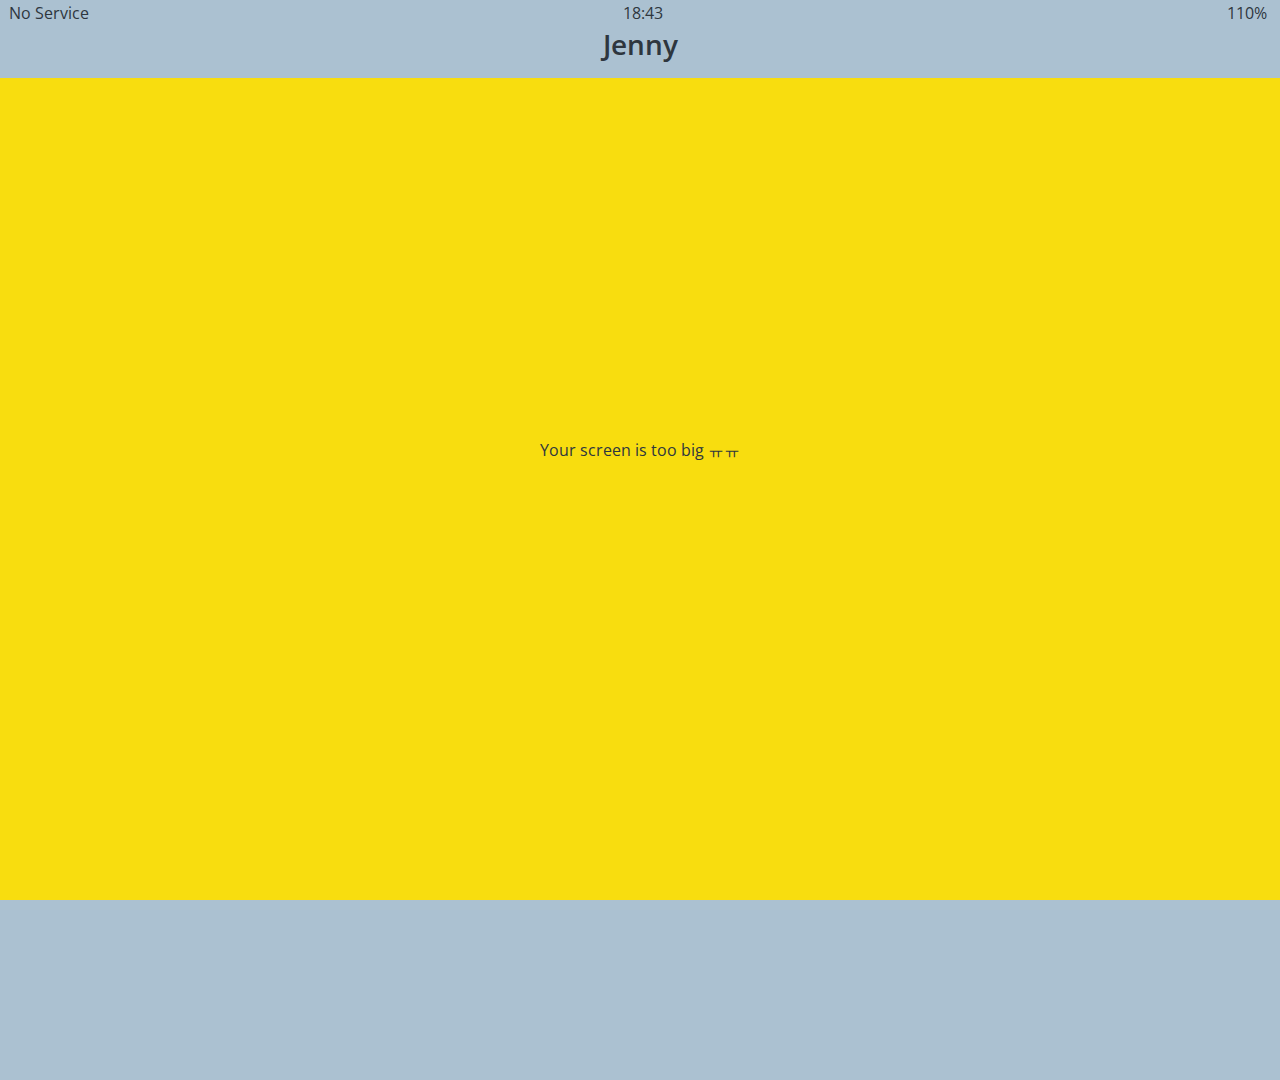
==== chat.html @ 27d2c98c "finish" ====
<!DOCTYPE html>
<html lang="en">
  <head>
    <link rel="stylesheet" href="css/styles.css" />
    <meta charset="UTF-8" />
    <meta http-equiv="X-UA-Compatible" content="IE=edge" />
    <meta name="viewport" content="width=device-width, initial-scale=1.0" />
    <title>chat with Jenny - Kakao-Clone</title>
  </head>
  <body id="chat-screen">
    <div class="status-bar">
      <div class="status-bar__column">
        <span>No Service</span>
        <i class="fas fa-wifi"></i>
      </div>
      <div class="status-bar__column">
        <span>18:43</span>
      </div>
      <div class="status-bar__column">
        <span>110%</span>
        <i class="fas fa-battery-full fa-lg"></i>
        <i class="fas fa-bolt"></i>
      </div>
    </div>

    <header class="alt-header">
      <div class="alt-header__column">
        <a href="chats.html">
          <i class="fas fa-angle-left fa-3x"></i>
        </a>
      </div>
      <div class="alt-header__column">
        <h1 class="alt-header__title">Jenny</h1>
      </div>
      <div class="alt-header__column">
        <span><i class="fas fa-search fa-lg"></i></span>
        <span><i class="fas fa-bars fa-lg"></i></span>
      </div>
    </header>

    <main class="main-screen main-chat">
      <div class="chat__timestamp">Tuesday, June 30, 2020</div>

      <div class="message-row">
        <img
          src="https://search.pstatic.net/common/?src=http%3A%2F%2Fimgnews.naver.net%2Fimage%2F008%2F2021%2F03%2F17%2F0004558807_002_20210323171913093.jpg&type=a340"
        />
        <div class="message-row__content">
          <span class="message_author">Jenny</span>
          <div class="message__info">
            <span class="message__bubble">I love you</span>
            <span class="message__time">21:27</span>
          </div>
        </div>
      </div>

      <div class="message-row message-row--own">
        <div class="message-row__content">
          <div class="message__info">
            <span class="message__bubble">I love you</span>
            <span class="message__time">21:27</span>
          </div>
        </div>
      </div>
    </main>

    <form class="reply">
      <div class="reply__column">
        <i class="far fa-plus-square fa-lg"></i>
      </div>
      <div class="reply__column">
        <input type="text" placeholder="Write a message..." />
        <i class="far fa-smile fa-lg"></i>
        <button>
          <i class="fas fa-long-arrow-alt-up"></i>
        </button>
      </div>
    </form>

    <div id="no-mobile">
      <span>Your screen is too big ㅠㅠ</span>
    </div>

    <script
      src="https://kit.fontawesome.com/6478f529f2.js"
      crossorigin="anonymous"
    ></script>
  </body>
</html>
---- css/styles.css ----
@import url("https://fonts.googleapis.com/css2?family=Open+Sans&display=swap");

@import "reset.css";
@import "variables.css";
/*Components*/
@import "components/status-bar.css";
@import "components/nav-bar.css";
@import "components/screen-header.css";
@import "components/user-component.css";
@import "components/badge.css";
@import "components/icon-raw.css";
@import "components/alt-screen-header.css";
@import "components/no-mobile.css";
/*Screens*/
@import "screens/login.css";
@import "screens/friends.css";
@import "screens/find.css";
@import "screens/more.css";
@import "screens/settings.css";
@import "screens/chat.css";
body {
  font-family: -apple-system, BlinkMacSystemFont, "Segoe UI", Roboto, Oxygen,
    Ubuntu, Cantarell, "Open Sans", "Helvetica Neue", sans-serif;
  height: 120vh;
  width: 100vw;
  color: #2e363e;
  margin-top: 40px;
}

.main-screen {
  padding: 0px var(--horizontal-space);
}
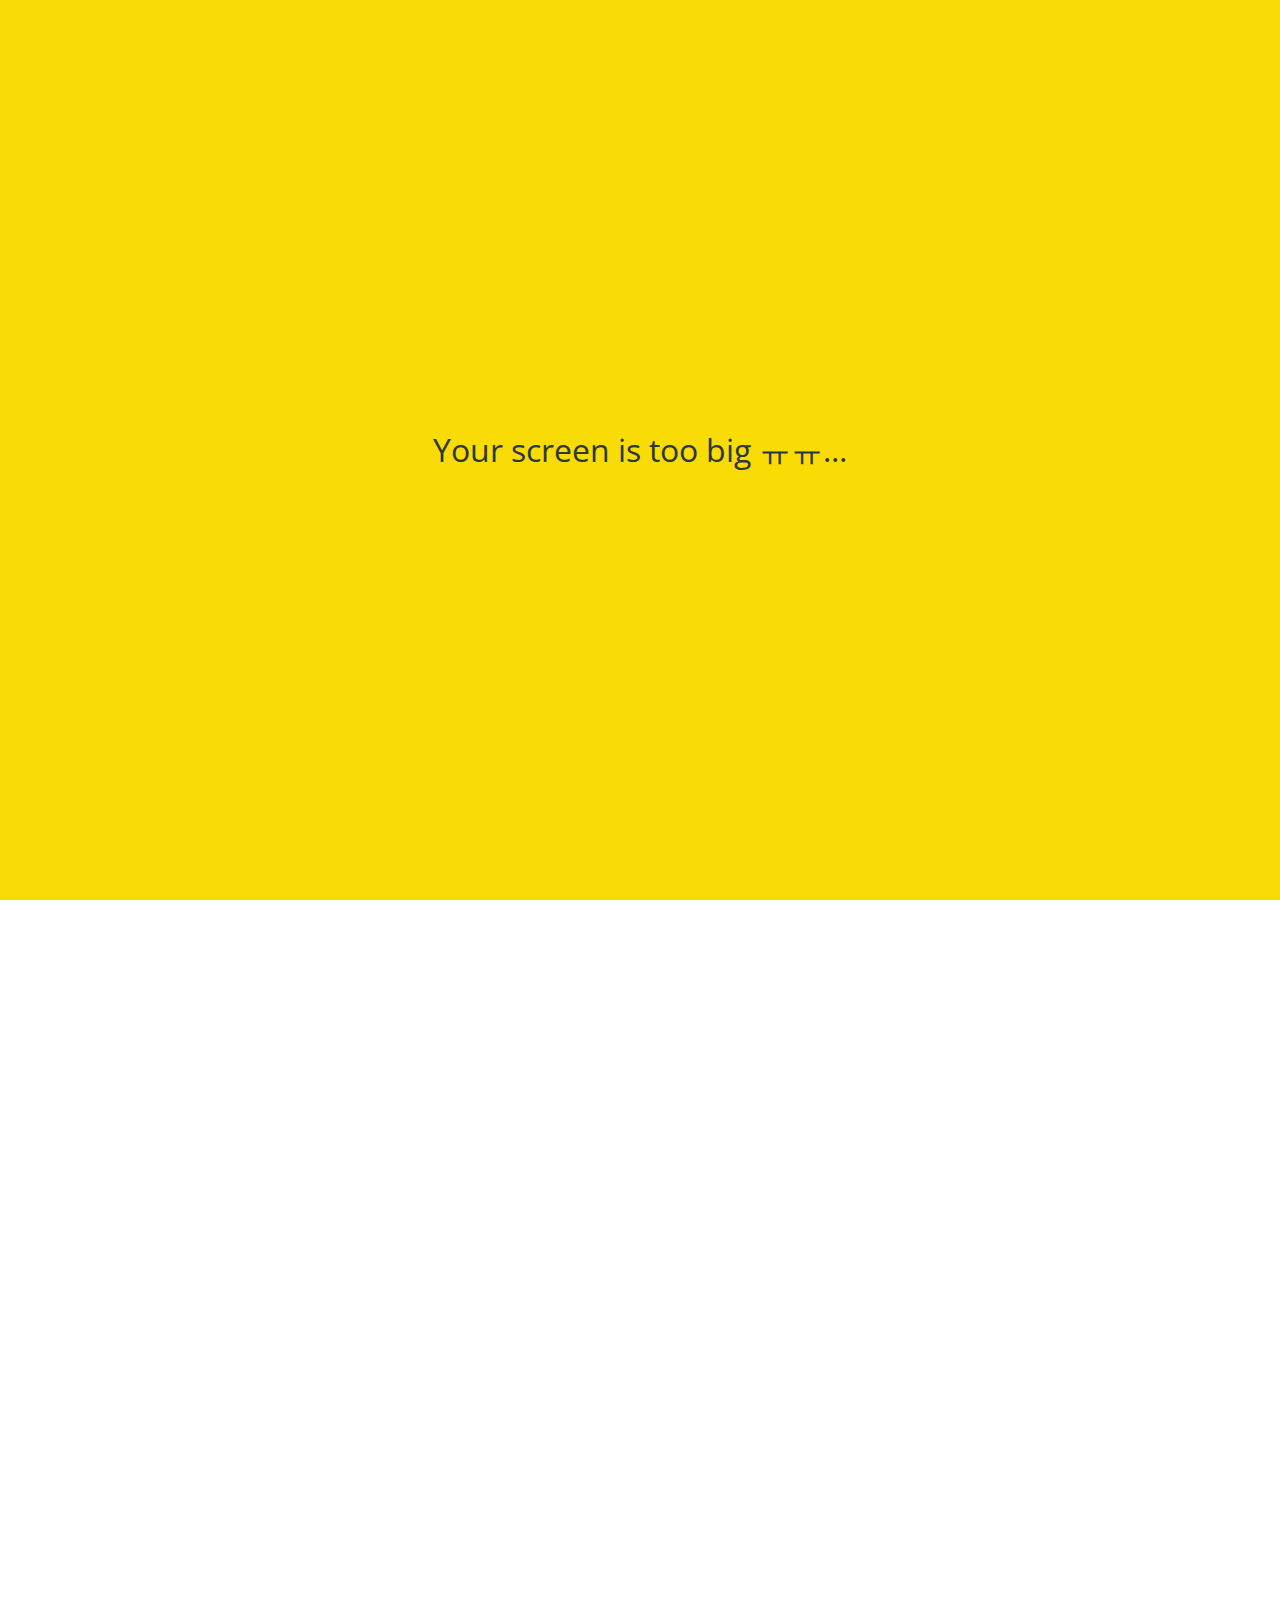
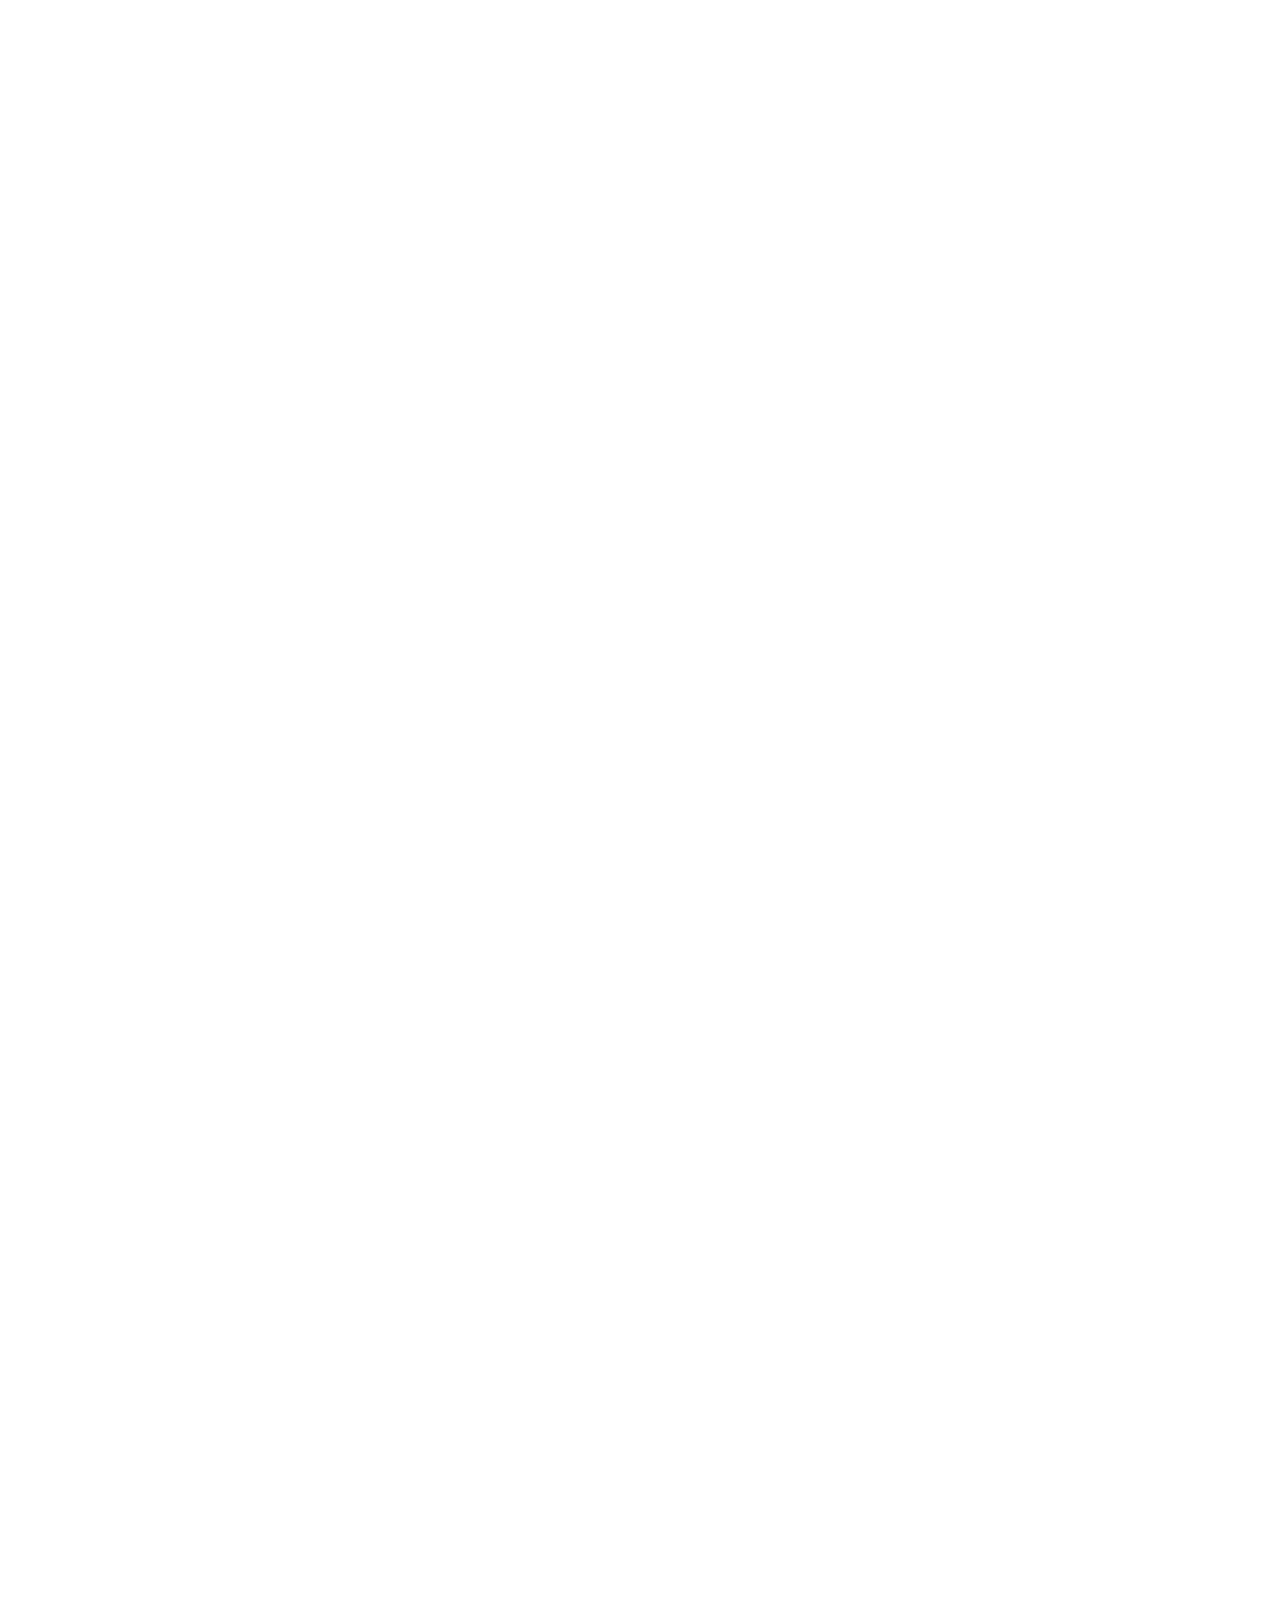
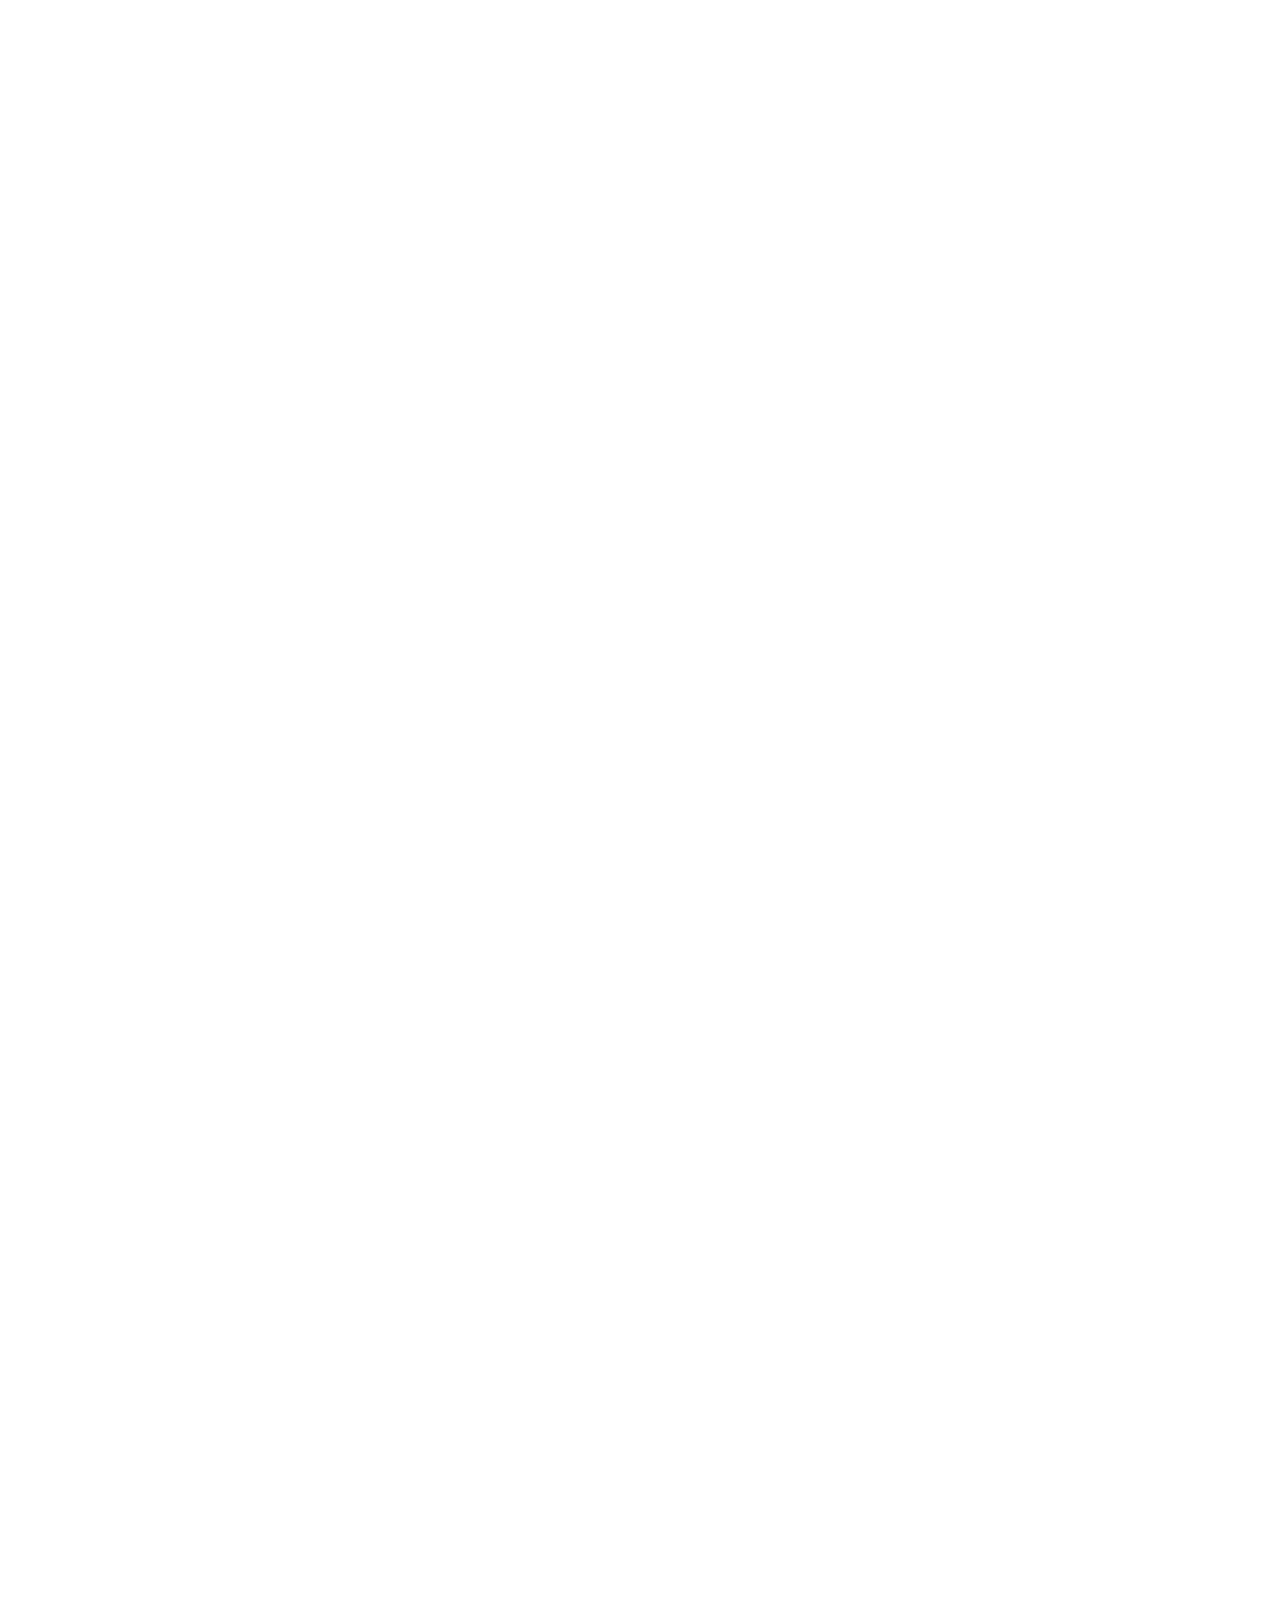
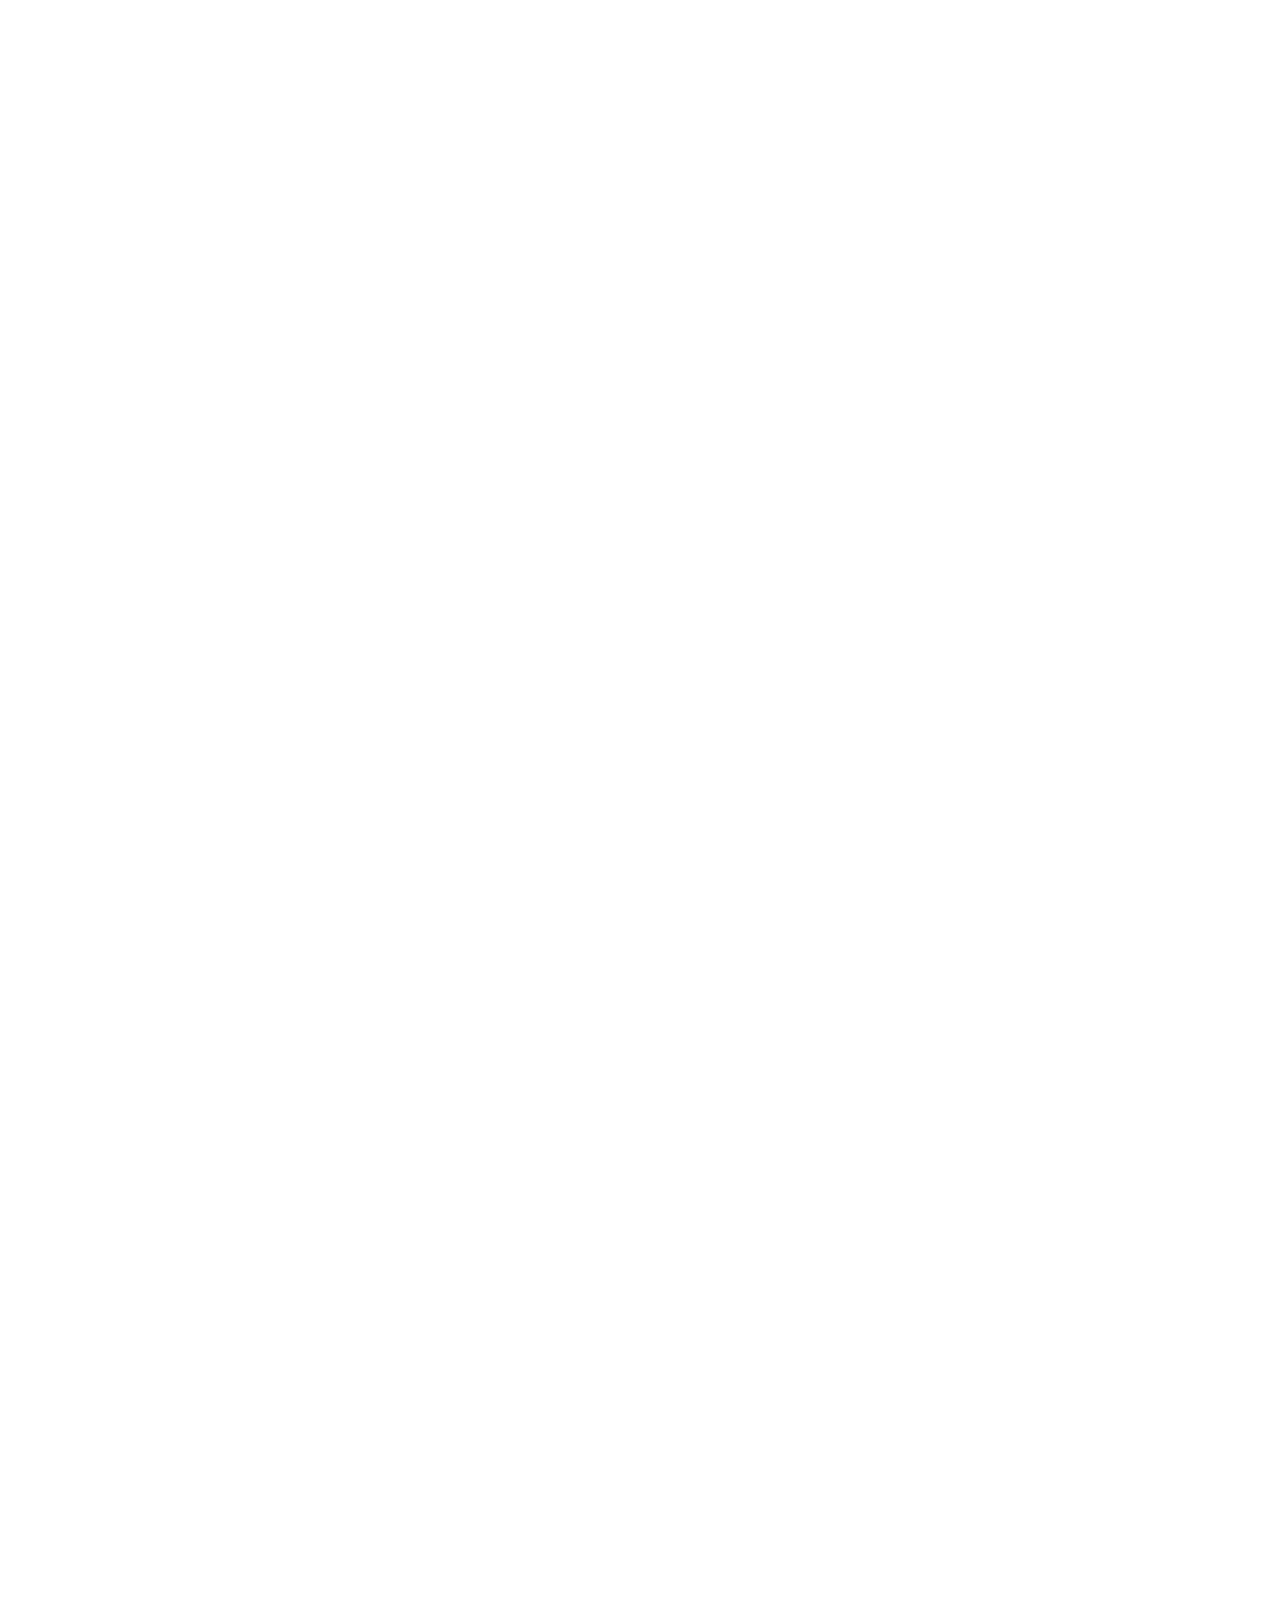
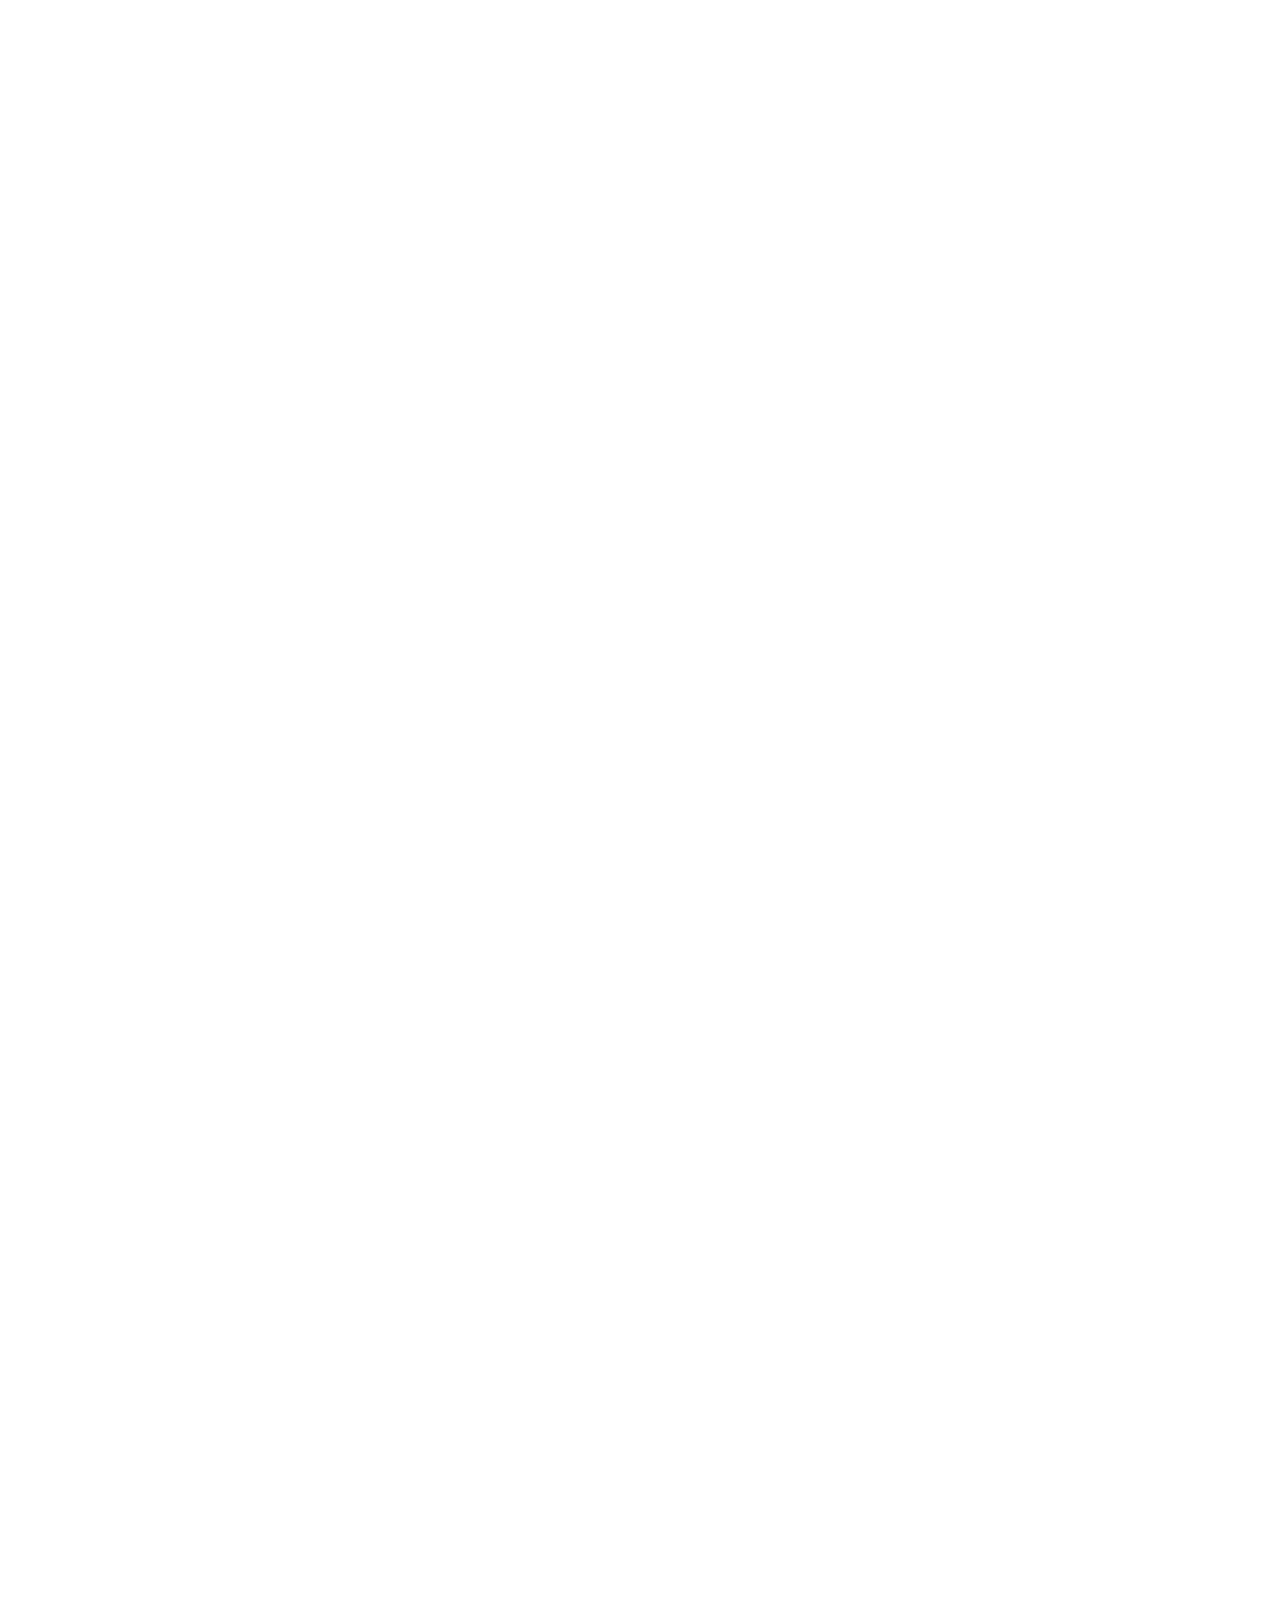
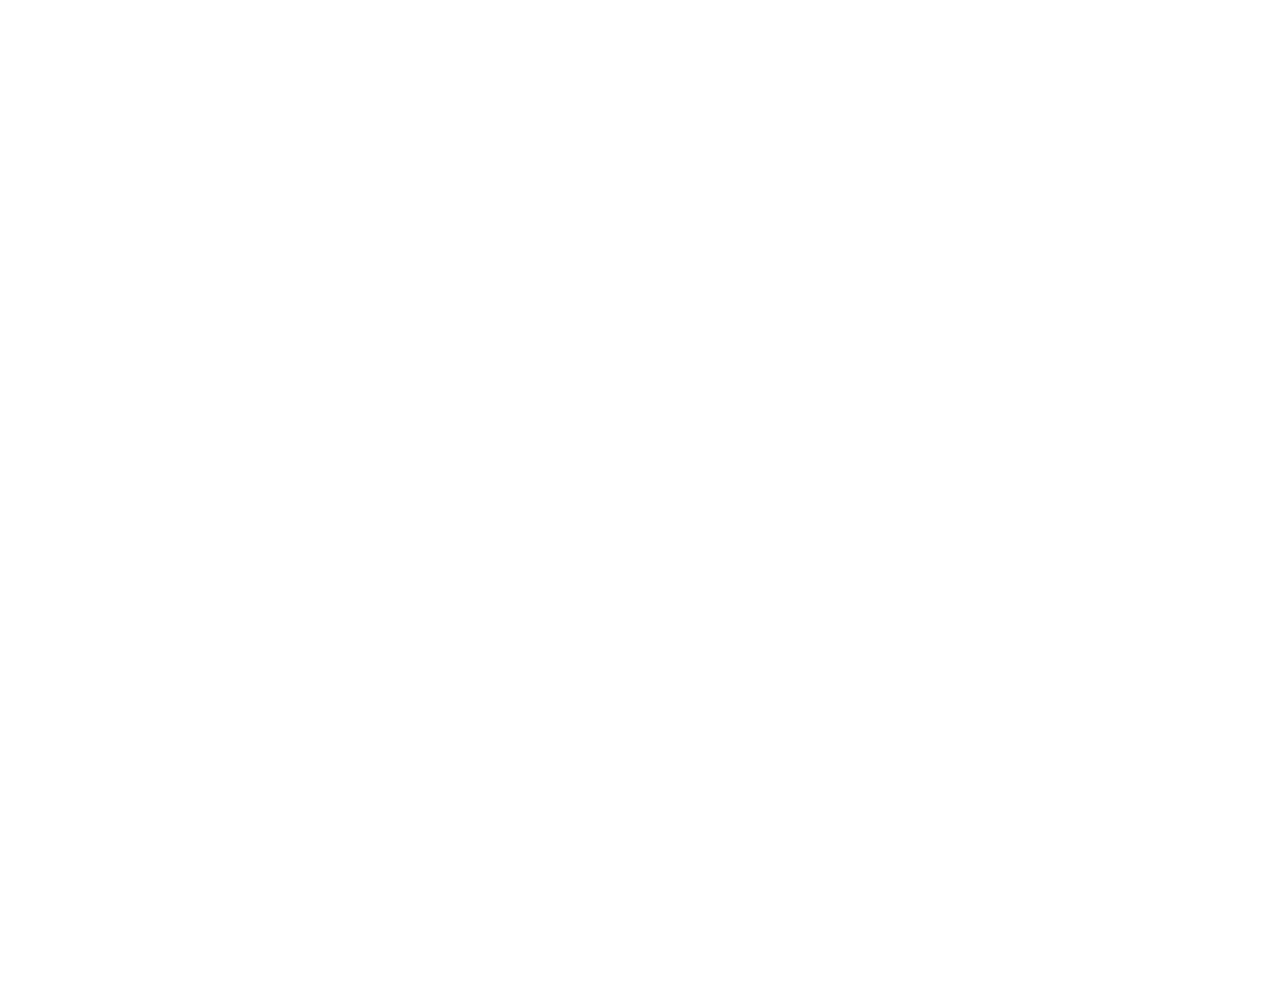
==== commit 210c7df3: "finish" ====
--- a/chat.html
+++ b/chat.html
@@ -1,11 +1,11 @@
 <!DOCTYPE html>
 <html lang="en">
   <head>
-    <link rel="stylesheet" href="css/styles.css" />
     <meta charset="UTF-8" />
     <meta http-equiv="X-UA-Compatible" content="IE=edge" />
     <meta name="viewport" content="width=device-width, initial-scale=1.0" />
-    <title>chat with Jenny - Kakao-Clone</title>
+    <link rel="stylesheet" href="css/styles.css" />
+    <title>Chat - Kokoa Clone</title>
   </head>
   <body id="chat-screen">
     <div class="status-bar">
@@ -18,7 +18,7 @@
       </div>
       <div class="status-bar__column">
         <span>110%</span>
-        <i class="fas fa-battery-full fa-lg"></i>
+        <i class="fas fa-battery-full"></i>
         <i class="fas fa-bolt"></i>
       </div>
     </div>
@@ -30,11 +30,11 @@
         </a>
       </div>
       <div class="alt-header__column">
-        <h1 class="alt-header__title">Jenny</h1>
+        <h1 class="alt-header__title">Choistar</h1>
       </div>
       <div class="alt-header__column">
-        <span><i class="fas fa-search fa-lg"></i></span>
-        <span><i class="fas fa-bars fa-lg"></i></span>
+        <i class="fas fa-search fa-lg"></i>
+        <i class="fas fa-bars fa-lg"></i>
       </div>
     </header>
 
@@ -46,7 +46,7 @@
           src="https://search.pstatic.net/common/?src=http%3A%2F%2Fimgnews.naver.net%2Fimage%2F008%2F2021%2F03%2F17%2F0004558807_002_20210323171913093.jpg&type=a340"
         />
         <div class="message-row__content">
-          <span class="message_author">Jenny</span>
+          <span class="message__author">Jenny</span>
           <div class="message__info">
             <span class="message__bubble">I love you</span>
             <span class="message__time">21:27</span>
@@ -63,7 +63,6 @@
         </div>
       </div>
     </main>
-
     <form class="reply">
       <div class="reply__column">
         <i class="far fa-plus-square fa-lg"></i>
@@ -78,9 +77,8 @@
     </form>
 
     <div id="no-mobile">
-      <span>Your screen is too big ㅠㅠ</span>
+      <span>Your screen is too big ㅠㅠ...</span>
     </div>
-
     <script
       src="https://kit.fontawesome.com/6478f529f2.js"
       crossorigin="anonymous"
--- a/css/styles.css
+++ b/css/styles.css
@@ -1,8 +1,7 @@
-@import url("https://fonts.googleapis.com/css2?family=Open+Sans&display=swap");
-
+@import url("https://fonts.googleapis.com/css2?family=Open+Sans:wght@600&display=swap");
 @import "reset.css";
 @import "variables.css";
-/*Components*/
+/* Components*/
 @import "components/status-bar.css";
 @import "components/nav-bar.css";
 @import "components/screen-header.css";
@@ -11,22 +10,19 @@
 @import "components/icon-raw.css";
 @import "components/alt-screen-header.css";
 @import "components/no-mobile.css";
-/*Screens*/
+/* screen*/
+@import "screens/find.css";
 @import "screens/login.css";
 @import "screens/friends.css";
-@import "screens/find.css";
 @import "screens/more.css";
 @import "screens/settings.css";
 @import "screens/chat.css";
 body {
   font-family: -apple-system, BlinkMacSystemFont, "Segoe UI", Roboto, Oxygen,
     Ubuntu, Cantarell, "Open Sans", "Helvetica Neue", sans-serif;
-  height: 120vh;
-  width: 100vw;
+  height: 1000vh;
   color: #2e363e;
-  margin-top: 40px;
 }
-
 .main-screen {
   padding: 0px var(--horizontal-space);
 }
